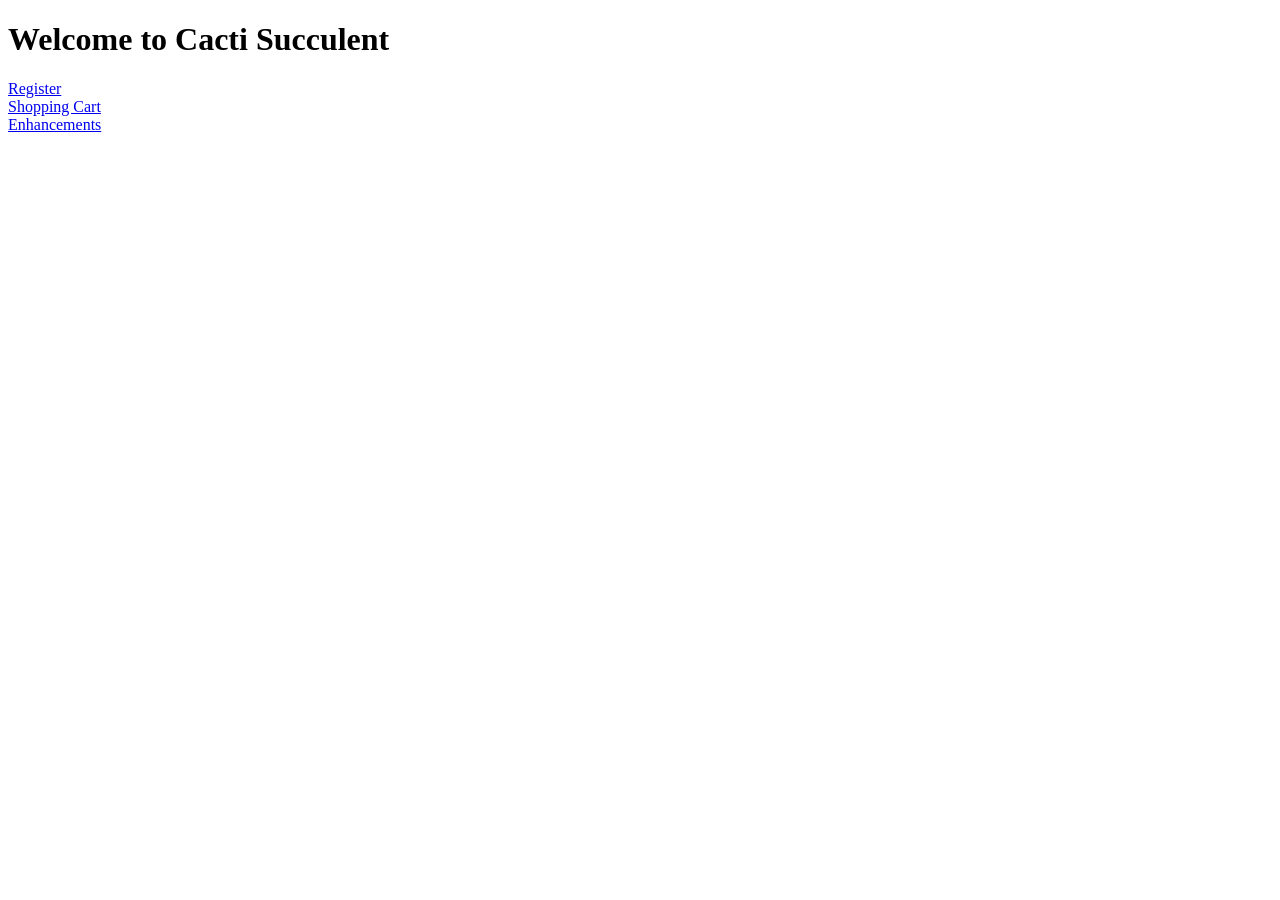
==== index.html @ 0b7b22e1 "Add files via upload" ====
<!DOCTYPE html>
<html>
<head>
  <title>Home</title>
</head>

<body>

<h1>Welcome to Cacti Succulent</h1>

<a href="register.html">Register</a><br>
<a href="order_page.html">Shopping Cart</a><br>
<a href="enhancement1.html">Enhancements</a>

</body>
</html>
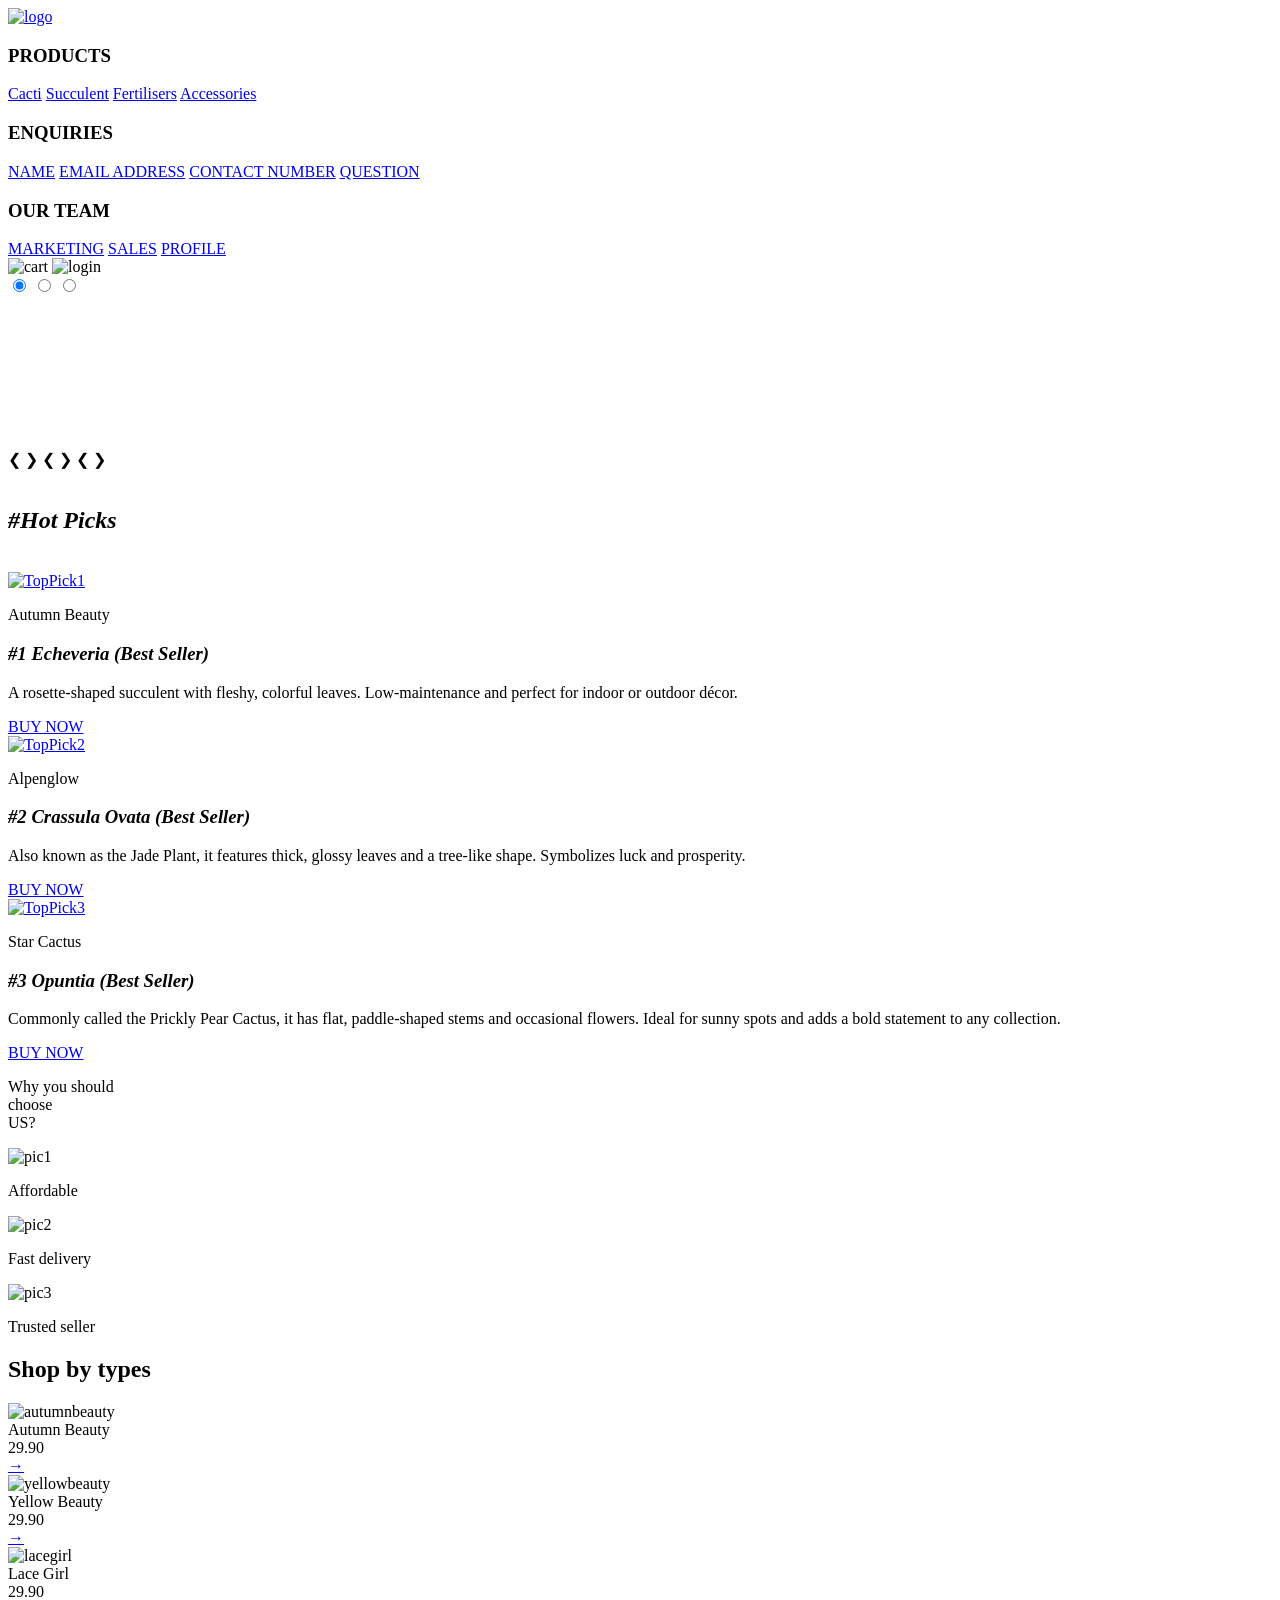
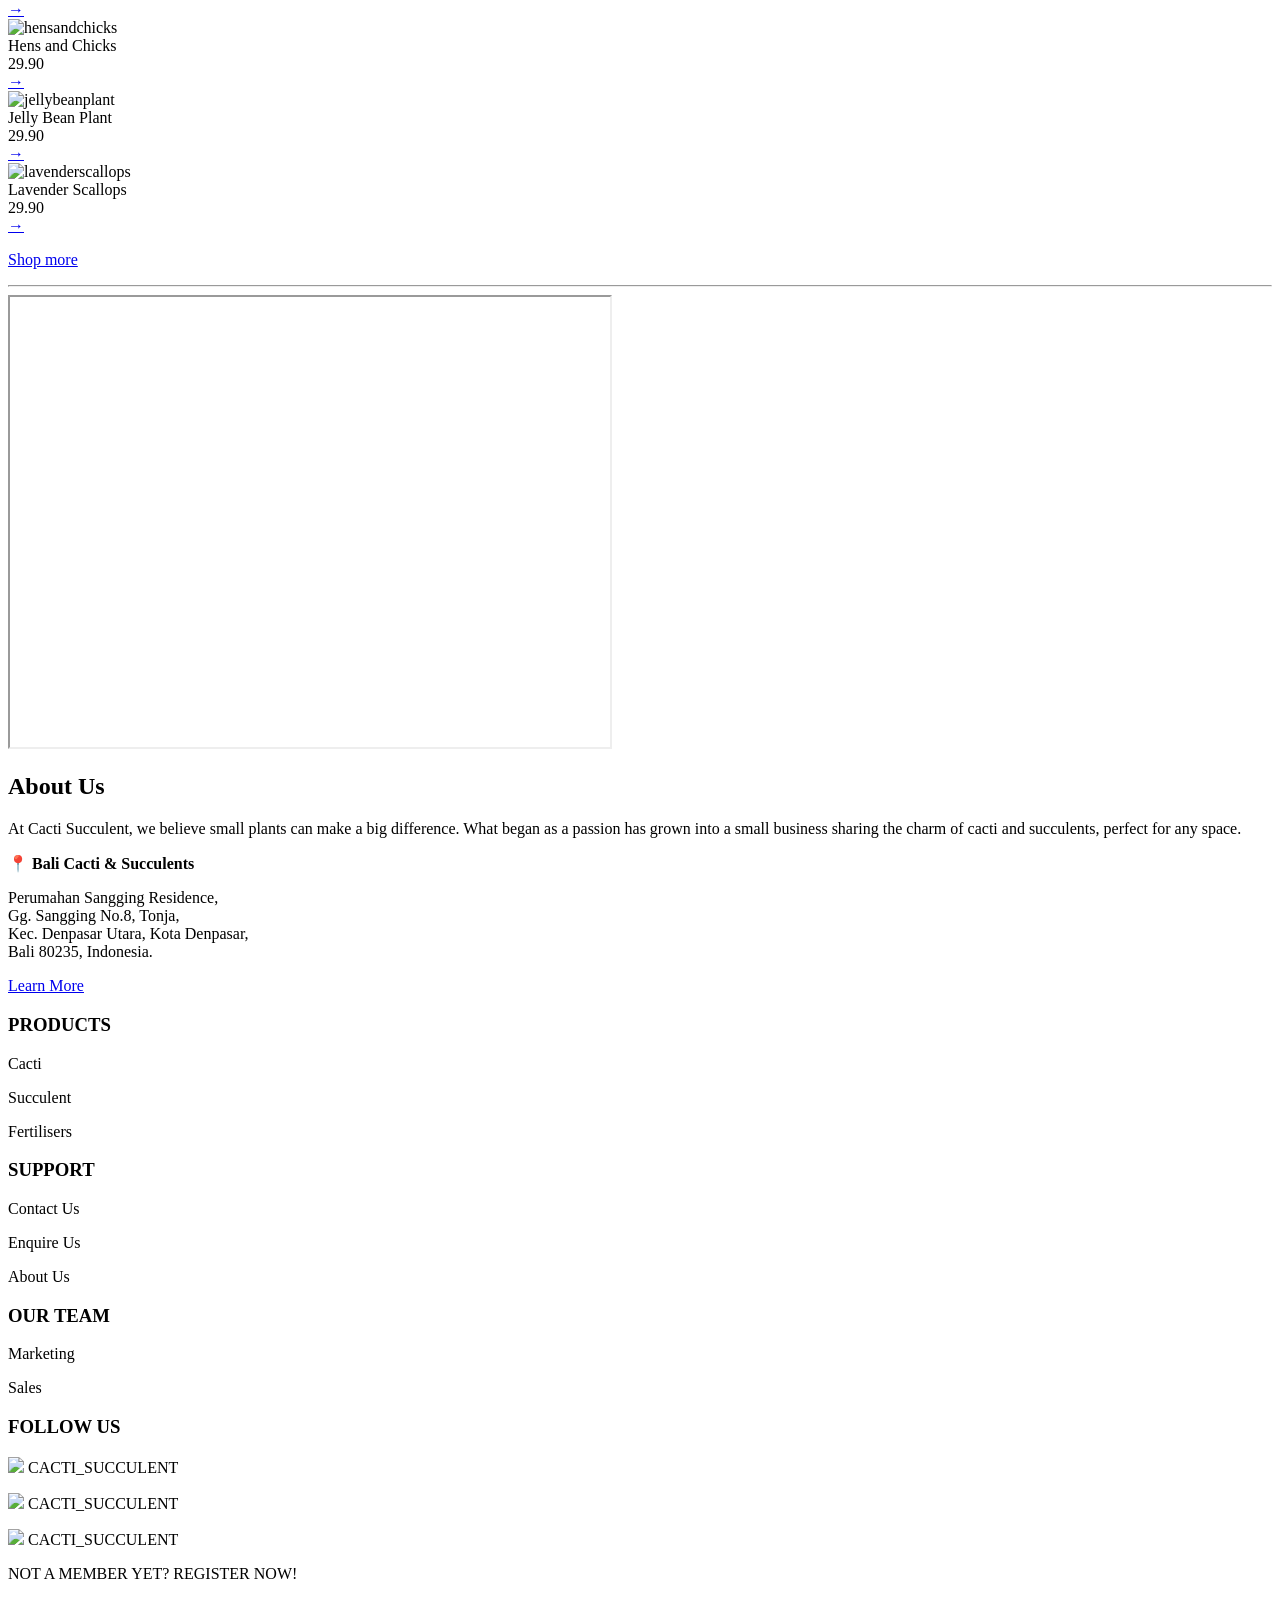
==== commit 2fc9eced: "Add files via upload" ====
--- a/index.html
+++ b/index.html
@@ -1,16 +1,310 @@
 <!DOCTYPE html>
 <html>
 <head>
-  <title>Home</title>
+  <meta charset="utf-8" />
+  <meta name="description" content=" " />
+  <meta name="keywords" content=" " />
+  <meta name="author" content=" "  />
+  <meta name="viewport" content="width=device-width, initial-scale=1.0">
+
+<link href="Style/Index.css" type="text/css" rel="stylesheet" />
+<link href="Style/header.css" type="text/css" rel="stylesheet" />
+<link href="Style/footer.css" type="text/css" rel="stylesheet" />
+
+  <title>Cacti-Succelent</title>
 </head>
 
 <body>
-
-<h1>Welcome to Cacti Succulent</h1>
-
-<a href="register.html">Register</a><br>
-<a href="order_page.html">Shopping Cart</a><br>
-<a href="enhancement1.html">Enhancements</a>
-
+ <header class="navbar">
+        <div class="logo-section">
+            <a href="#"><img src="Images/logo.png" alt="logo"></a>
+           
+        </div>
+
+        <nav class="menu">
+            <div class="dropdown">
+                <h3>PRODUCTS</h3>
+                <div class="dropdown-content">
+                    <a href="#">Cacti</a>
+                    <a href="#">Succulent</a>
+                    <a href="#">Fertilisers</a>
+                    <a href="#">Accessories</a>
+                </div>
+            </div>
+
+            <div class="dropdown">
+                <h3>ENQUIRIES</h3>
+                <div class="dropdown-content">
+                    <a href="#">NAME</a>
+                    <a href="#">EMAIL ADDRESS</a>
+                    <a href="#">CONTACT NUMBER</a>
+                    <a href="#">QUESTION</a>
+                </div>
+            </div>
+
+            <div class="dropdown">
+                <h3>OUR TEAM</h3>
+                <div class="dropdown-content">
+                    <a href="#">MARKETING</a>
+                    <a href="#">SALES</a>
+                    <a href="#">PROFILE</a>
+                </div>
+            </div>
+        </nav>
+
+        <div class="icons">
+            <img src="Images/cart.png" alt="cart">
+            <img src="Images/login.png" alt="login">
+        </div>
+    </header>
+
+
+<div class="Banner-Container">
+
+  <input type="radio" name="banner-control" id="slide1" checked>
+  <input type="radio" name="banner-control" id="slide2">
+  <input type="radio" name="banner-control" id="slide3">
+
+  <div class="Banner-Slider">
+    <video autoplay muted loop playsinline class="video-banner">
+      <source src="Images/Banner1.mp4" type="video/mp4">
+    </video>
+    <video autoplay muted loop playsinline class="video-banner">
+      <source src="Images/Banner2.mp4" type="video/mp4">
+    </video>
+    <video autoplay muted loop playsinline class="video-banner">
+      <source src="Images/BANNER 3.mp4" type="video/mp4">
+    </video>
+  </div>
+
+  <!-- Clickable Arrows (Labels linked to Radios) -->
+  <!-- On Slide 1, these arrows appear: -->
+  <label for="slide3" class="arrow left arrow-1">&#10094;</label>
+  <label for="slide2" class="arrow right arrow-1">&#10095;</label>
+
+  <!-- On Slide 2, these arrows appear: -->
+  <label for="slide1" class="arrow left arrow-2">&#10094;</label>
+  <label for="slide3" class="arrow right arrow-2">&#10095;</label>
+
+  <!-- On Slide 3, these arrows appear: -->
+  <label for="slide2" class="arrow left arrow-3">&#10094;</label>
+  <label for="slide1" class="arrow right arrow-3">&#10095;</label>
+
+</div>
+
+ 
+<br>
+<section>
+  <h1 class="tphead"><strong><em>#Hot Picks</em></strong></h1>
+  <br>
+
+  <div class="toppick">
+    <!-- Card 1 -->
+    <div class="products">
+      <div class="front">
+        <a href="Product_page.html"><img src="Images/AutumnBeauty.jpeg" alt="TopPick1"></a>
+        <p>Autumn Beauty</p>
+      </div>
+      <div class="back">
+        <h3><em><strong>#1 Echeveria (Best Seller)</strong></em></h3>
+        <p>A rosette-shaped succulent with fleshy, colorful leaves. Low-maintenance and perfect for indoor or outdoor décor.</p>
+         <a href="#shop" class="purchasebutton">BUY NOW</a>
+
+      </div>
+    </div>
+
+    <!-- Card 2 -->
+    <div class="products">
+      <div class="front">
+        <a href="Product_page.html"><img src="Images/Alpenglow.jpeg" alt="TopPick2"></a>
+        <p>Alpenglow</p>
+      </div>
+      <div class="back">
+        <h3><em><strong>#2 Crassula Ovata (Best Seller)</strong></em></h3>
+        <p>Also known as the Jade Plant, it features thick, glossy leaves and a tree-like shape. Symbolizes luck and prosperity.</p>
+        <a href="#shop" class="purchasebutton">BUY NOW</a>
+      </div>
+    </div>
+
+    <!-- Card 3 -->
+    <div class="products">
+      <div class="front">
+        <a href="Product_page.html"><img src="Images/StarCactus.jpeg" alt="TopPick3"></a>
+        <p>Star Cactus</p>
+      </div>
+      <div class="back">
+        <h3><em><strong>#3 Opuntia (Best Seller)</strong></em></h3>
+        <p>Commonly called the Prickly Pear Cactus, it has flat, paddle-shaped stems and occasional flowers. Ideal for sunny spots and adds a bold statement to any collection.</p>
+        <a href="#shop" class="purchasebutton">BUY NOW</a>
+      </div>
+    </div>
+  </div>
+</section>
+
+<section class="midbanner">
+
+   <p class="whychooseus">Why you should <br> choose <br> US?</p>
+  
+  <div class="chooseus">
+   <img src="Images/affordable.1.png" alt="pic1">
+    <p>Affordable</p>
+  </div>
+
+
+  <div class="fastdelivery" >
+    <img src="Images/fastdelivery.1.png" alt="pic2">
+    <p>Fast delivery</p>
+  </div>
+
+  <div class="chooseus">
+  <img src="Images/trusted_seller.1.png" alt="pic3">
+   <p>Trusted seller</p>
+  </div>
+
+</section>
+
+   <!--Section 1-->
+    <section id="succulents">
+      <h2 class="section-title">Shop by types</h2>
+      <div class="product-grid">
+
+        <!--Product 1-->
+        <div class="product-card">
+          <div class="product-image">
+            <img src="Images/AutumnBeauty.jpeg" alt="autumnbeauty">
+          </div>
+
+          <div class="product_name">Autumn Beauty</div>
+          <div class="price">29.90</div>
+          <a href="#modal-autumn" class="arrow-btn">→</a>
+          </div>
+          
+        <!--product 2-->
+        <div class="product-card">
+          <div class="product-image">
+            <img src="Images/YellowBeauty.jpeg" alt="yellowbeauty ">
+          </div>
+
+          <div class="product_name">Yellow Beauty</div>
+          <div class="price">29.90</div>
+          <a href="#modal-yellow" class="arrow-btn">→</a>
+          </div>
+
+          <!--product 3-->
+          <div class="product-card">
+          <div class="product-image">
+            <img src="Images/Lacegirl.jpeg" alt="lacegirl ">
+          </div>
+
+          <div class="product_name">Lace Girl</div>
+          <div class="price">29.90</div>
+          <a href="#modal-lace" class="arrow-btn">→</a>
+          </div>
+
+        <!--product 4-->
+        <div class="product-card">
+          <div class="product-image">
+            <img src="Images/Hens&Chicks.jpeg" alt="hensandchicks ">
+          </div>
+
+          <div class="product_name">Hens and Chicks</div>
+          <div class="price">29.90</div>
+          <a href="#modal-hens" class="arrow-btn">→</a>
+          </div>
+
+        <!--product 5-->
+        <div class="product-card">
+          <div class="product-image">
+            <img src="Images/JellyBeanPlant.jpeg" alt="jellybeanplant">
+          </div>
+
+          <div class="product_name">Jelly Bean Plant</div>
+          <div class="price">29.90</div>
+          <a href="#modal-jelly" class="arrow-btn">→</a>
+          </div>
+
+        <!--product 6-->
+        <div class="product-card">
+          <div class="product-image">
+            <img src="Images/LavendarScallops.jpeg" alt="lavenderscallops">
+          </div>
+
+          <div class="product_name">Lavender Scallops</div>
+          <div class="price">29.90</div>
+          <a href="#modal-lavender" class="arrow-btn">→</a>
+          </div>
+      </div>
+
+          <div class="linktoproductpage">
+           <p><a href="#products">Shop more</a></p>
+          </div>
+
+    </section>
+
+<hr class="line" >
+
+ <section class="AboutPage">
+
+        <div class="aboutmap">
+             <iframe src="https://www.google.com/maps/embed?pb=!1m18!1m12!1m3!1d3944.6639131134566!2d115.22068457802219!3d-8.628227469289763!2m3!1f0!2f0!3f0!3m2!1i1024!2i768!4f13.1!3m3!1m2!1s0x2dd23f9eadedbbfd%3A0x396622dd0983bc72!2sBali%20Cacti%20%26%20Succulents!5e0!3m2!1sen!2smy!4v1776140969461!5m2!1sen!2smy"; 
+             width="600" height="450" allowfullscreen="" loading="lazy" referrerpolicy="no-referrer-when-downgrade"></iframe>
+             </iframe>
+        </div>
+
+        <div class="abouttext">
+          <div>
+            <h1>About Us</h1>
+            <p>At Cacti Succulent, we believe small plants can make a big difference. What began as a passion has grown into a small business sharing the charm of cacti and succulents, perfect for any space.</p>
+            <p><strong>📍 Bali Cacti & Succulents</strong><p>
+            <p>Perumahan Sangging Residence,<br>
+               Gg. Sangging No.8, Tonja, <br>
+               Kec. Denpasar Utara, Kota Denpasar,<br>
+               Bali 80235, Indonesia.</p>
+            </div>
+        </div>
+
+        <div class="learnabout">
+         <p><a href ="Aboutus.html">Learn More</a></p> 
+        </div>      
+  </section>
+
+
+  
+  <footer class="footer" >
+  <div class="footer-container">
+
+    <div>
+      <h3>PRODUCTS</h3>
+      <p>Cacti</p>
+      <p>Succulent</p>
+      <p>Fertilisers</p>
+    </div>
+
+    <div>
+      <h3>SUPPORT</h3>
+      <p>Contact Us</p>
+      <p>Enquire Us</p>
+      <p>About Us</p>
+    </div>
+
+    <div>
+      <h3>OUR TEAM</h3>
+      <p>Marketing</p>
+      <p>Sales</p>
+    </div>
+
+    <div>
+      <h3>FOLLOW US</h3>
+      <p><img src="Images/facebook icon.png" width="20"> CACTI_SUCCULENT</p>
+      <p><img src="Images/instagram icon.png" width="20"> CACTI_SUCCULENT</p>
+      <p><img src="Images/tiktok.png" width="20"> CACTI_SUCCULENT</p>
+    </div>
+
+  </div>
+
+  <p class="register">NOT A MEMBER YET? REGISTER NOW!</p>
+
+  
+</footer>
 </body>
 </html>
